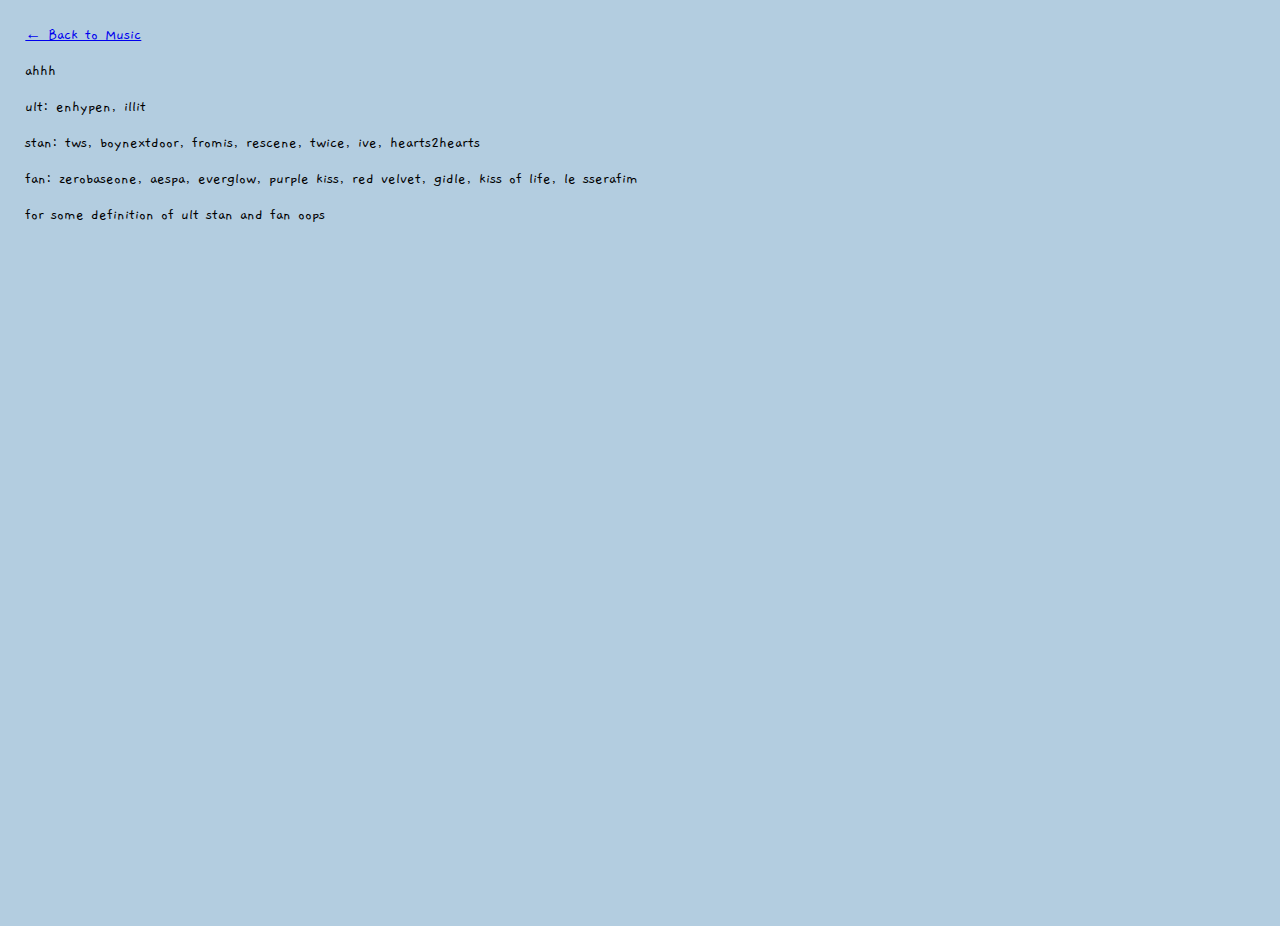
==== kpop.html @ 36cd08bc "new site!" ====
<html>
  <head>
    <title>yuppydoodledoo</title>
    <link rel="stylesheet" href="style.css">
  </head>
  <body>
    <a href="index.html#music">← Back to Music</a>
    <section>
      <p>ahhh</p>
      <p>ult: enhypen, illit</p>
      <p>stan: tws, boynextdoor, fromis, rescene, twice, ive, hearts2hearts</p>
      <p>fan: zerobaseone, aespa, everglow, purple kiss, red velvet, gidle, kiss of life, le sserafim</p>
        <p>for some definition of ult stan and fan oops</p>
    </section>
  </body>
---- style.css ----
@import url('https://fonts.googleapis.com/css2?family=Gaegu&family=Lato:ital,wght@0,100;0,300;0,400;0,700;0,900;1,100;1,300;1,400;1,700;1,900&display=swap');
/* Set height of body and the document to 100% to enable "full page tabs" */
body, html {
    height: 100%; 
    margin: 1%;
    font-family: Gaegu;
    background-color: #b3cde0;
  }
  .navbar {
    position: fixed;
    top: 0;
    left: 0;
    width: 100%;
    background-color: #b3cde0;
    padding: 2px 0;
    text-align: center;
    z-index: 1000;
  }

  .navbar a {
      color: white;
      text-decoration: none;
      padding: 4px 20px;
      display: inline-block;
  }

  .navbar a:hover {
      color: #575757;
  }

  /* The subnavigation menu */
.subnav {
  overflow: hidden;
  align-items: center;
}

/* Subnav button */
.subnav .subnavbtn {
  font-size: 16px;
  border: none;
  outline: none;
  color: white;
  padding: 10px 10px;
  background-color: inherit;
  font-family: inherit;
  margin: 0;
}
/* Subnav dropdown fix */
.subnav-content {
  position: absolute;
  left: 0;
  top: 100%; /* Dropdown appears right below the button */
  min-width: 160px;
  background-color: #b3cde0;
  border-radius: 5px;
  box-shadow: 0px 8px 16px rgba(0, 0, 0, 0.2);
  display: none;
}

/* Style the subnav links */
.subnav-content a {
  float: left;
  color: white;
  text-decoration: none;
}

/* Add a grey background color on hover */
.subnav-content a:hover {
  background-color: #eee;
  color: black;
}

/* When you move the mouse over the subnav container, open the subnav content */
.subnav:hover .subnav-content {
  display: block;
}
/* Navbar items */
/* Align the navbar links and subnav on the same baseline */
.navbar a, .subnav {
  display: inline-flex;
  align-items: center;
  vertical-align: middle; /* Ensures they align properly */
  color: white;
  text-decoration: none;
  padding: 10px 20px;
}
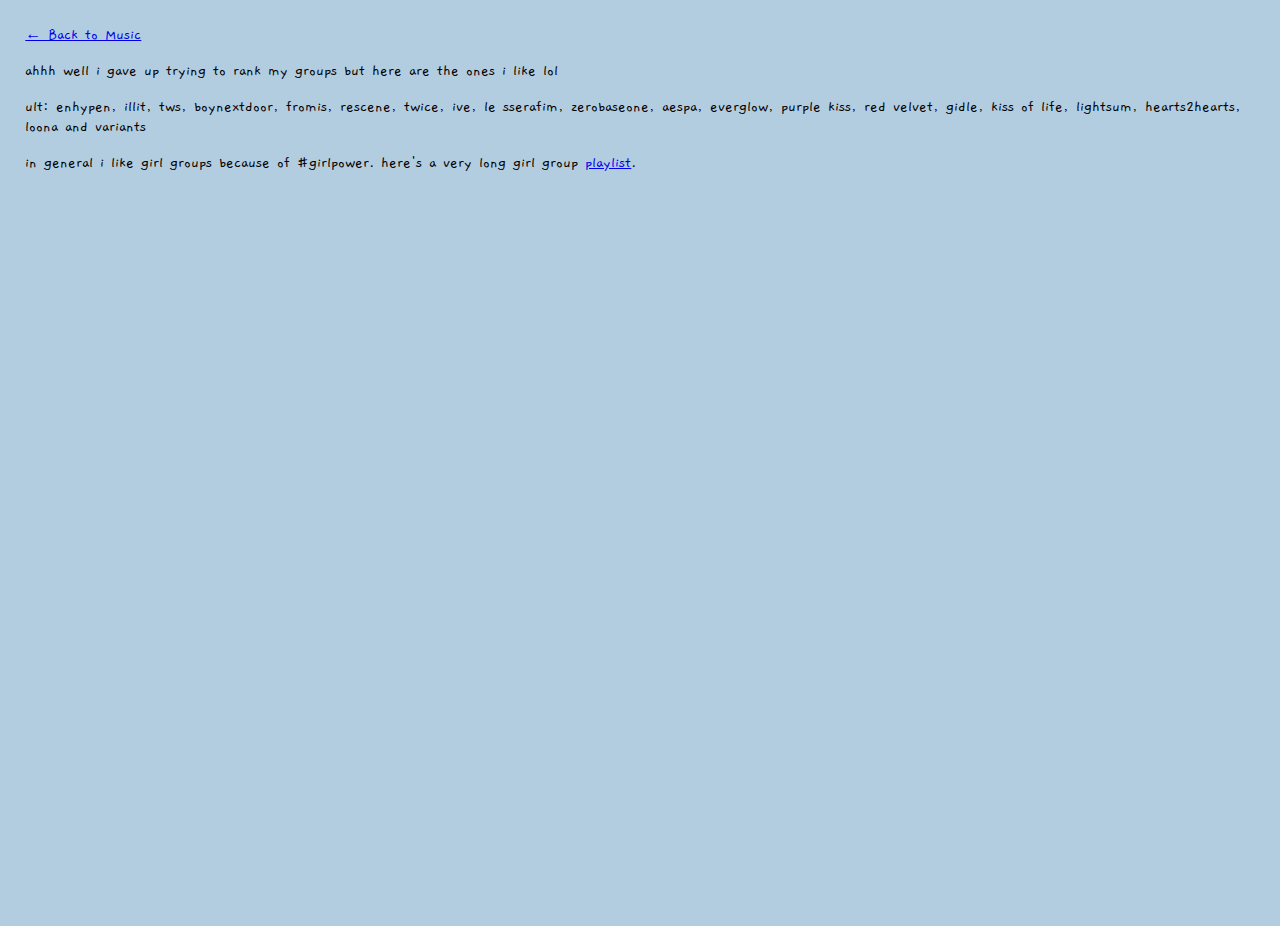
==== commit e9d48d10: "add stuff" ====
--- a/kpop.html
+++ b/kpop.html
@@ -6,10 +6,12 @@
   <body>
     <a href="index.html#music">← Back to Music</a>
     <section>
-      <p>ahhh</p>
-      <p>ult: enhypen, illit</p>
-      <p>stan: tws, boynextdoor, fromis, rescene, twice, ive, hearts2hearts</p>
-      <p>fan: zerobaseone, aespa, everglow, purple kiss, red velvet, gidle, kiss of life, le sserafim</p>
-        <p>for some definition of ult stan and fan oops</p>
+      <p>ahhh well i gave up trying to rank my groups but here are the ones i like lol</p>
+      <p>ult: enhypen, illit, tws, boynextdoor, fromis, rescene, twice, ive, le sserafim, 
+        zerobaseone, aespa, everglow, purple kiss, red velvet, gidle, kiss of life, 
+        lightsum, hearts2hearts, loona and variants</p>
+      <p>in general i like girl groups because of #girlpower. here's a very long girl group
+        <a href="https://open.spotify.com/playlist/7q3SNpVoIIFvTNZgmi4xT4">playlist</a>.
+      </p>
     </section>
   </body>